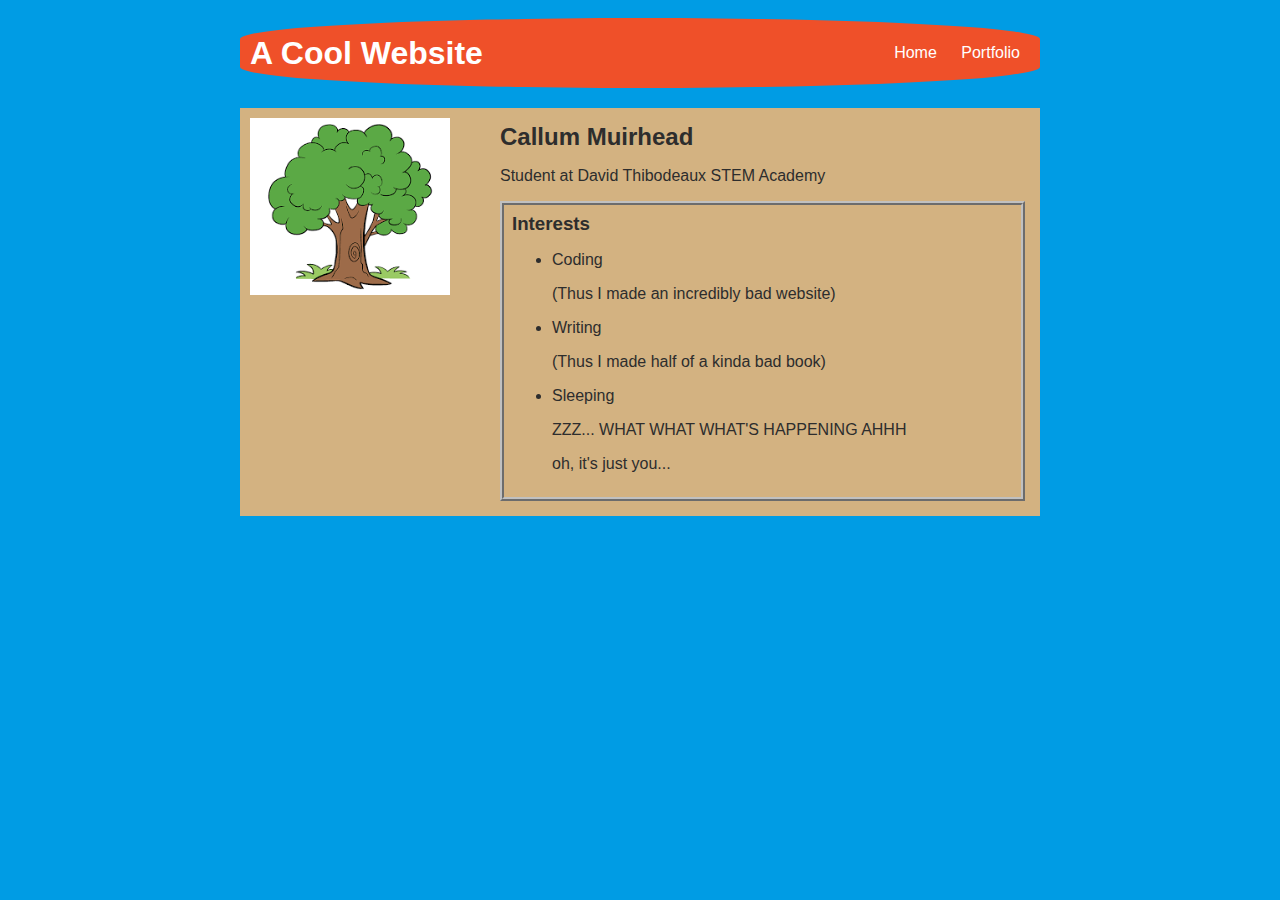
==== index.html @ ccbb9f02 "add index.html and css files" ====
<!DOCTYPE HTML>
<html>
    <head>
        
        <title>
    Web.Site
        </title>
        <link rel="stylesheet" href="style.css">
    </head>
    <body>
    <!-- All content here... -->
        <div id="all-contents">
            <nav>
                <h1>A Cool Website</h1>
                <ul id="nav-ul">
                    <li class="nav-li"><a href="index.html">Home</a></li>
                    <li class="nav-li"><a href="index.html">Portfolio</a></li>
                </ul>
            </nav>
            <main>

    <!-- Sidebar section -->
                <div class="sidebar">
                    <img class="sidebar-img" src="[data-uri]"> 
                </div>

    <!-- Content section -->
                <div class="content">

                    <h2>Callum Muirhead</h2>

                    <p>Student at David Thibodeaux STEM Academy</p>

                    <!-- Interests Section -->
                     <div id="interests">
                        <h3>Interests</h3>
                       
                        <ul>
                            <li>Coding</l1><p>(Thus I made an incredibly bad website)</p>
                            <li>Writing</li>
                            <p>(Thus I made half of a kinda bad book)</p>
                            <li>Sleeping</li>
                            <p>ZZZ... WHAT WHAT WHAT'S HAPPENING AHHH</p>
                            <p>oh, it's just you...</p>
                        </ul>

                     </div>
                </div>
            </main>
        </div>
    
    </body>
</html>
---- style.css ----
body {
    background: rgb(0, 156, 228);
    color: rgb(45, 45, 45);
    padding: 10px;
    font-family: arial;
}
#all-contents {
  max-width: 800px;
    margin: auto;
}

/* navigation menu */
nav {
    background: rgb(239, 80, 41);
   margin: 0 auto;
   margin-bottom: 20px;
    display: flex;
    padding: 10px;
    border-radius: 50%/30%;
}
h1 {
    display: flex;
    align-items: center;
    color: white;
    flex: 1;
    margin: 0;
}
#nav-ul {
    list-style-image: none;
}
.nav-li {
    display: inline-block;
    padding: 0 10px;
}
a {
    text-decoration: none;
    color: #fff;
}

/* main container area beneath menu */
main {
    background: rgb(211, 178, 129);
    display: flex;
}
.sidebar {
    margin-right: 25px;
    padding: 10px;
}
.sidebar-img {
    width: 200px;
}
.content {
    flex: 1;
    padding: 15px;
}

/* portfolio styles */
#interests {
    border: 4px silver ridge;
    padding: 8px;
}
h2, h3 {
    margin: 0px;
}
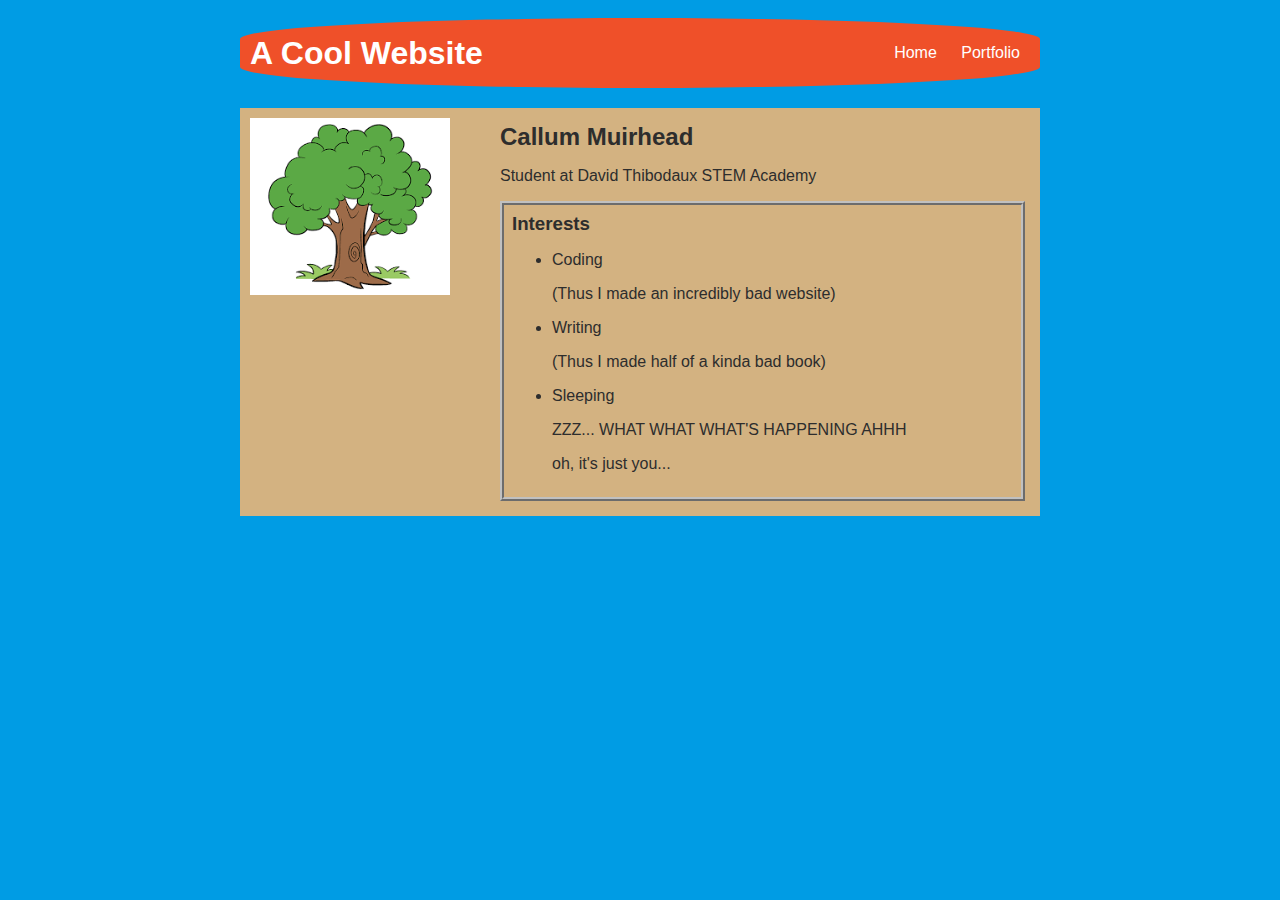
==== commit fa81f06e: "add index.html and css files" ====
--- a/index.html
+++ b/index.html
@@ -29,7 +29,7 @@
 
                     <h2>Callum Muirhead</h2>
 
-                    <p>Student at David Thibodeaux STEM Academy</p>
+                    <p>Student at David Thibodaux STEM Academy</p>
 
                     <!-- Interests Section -->
                      <div id="interests">
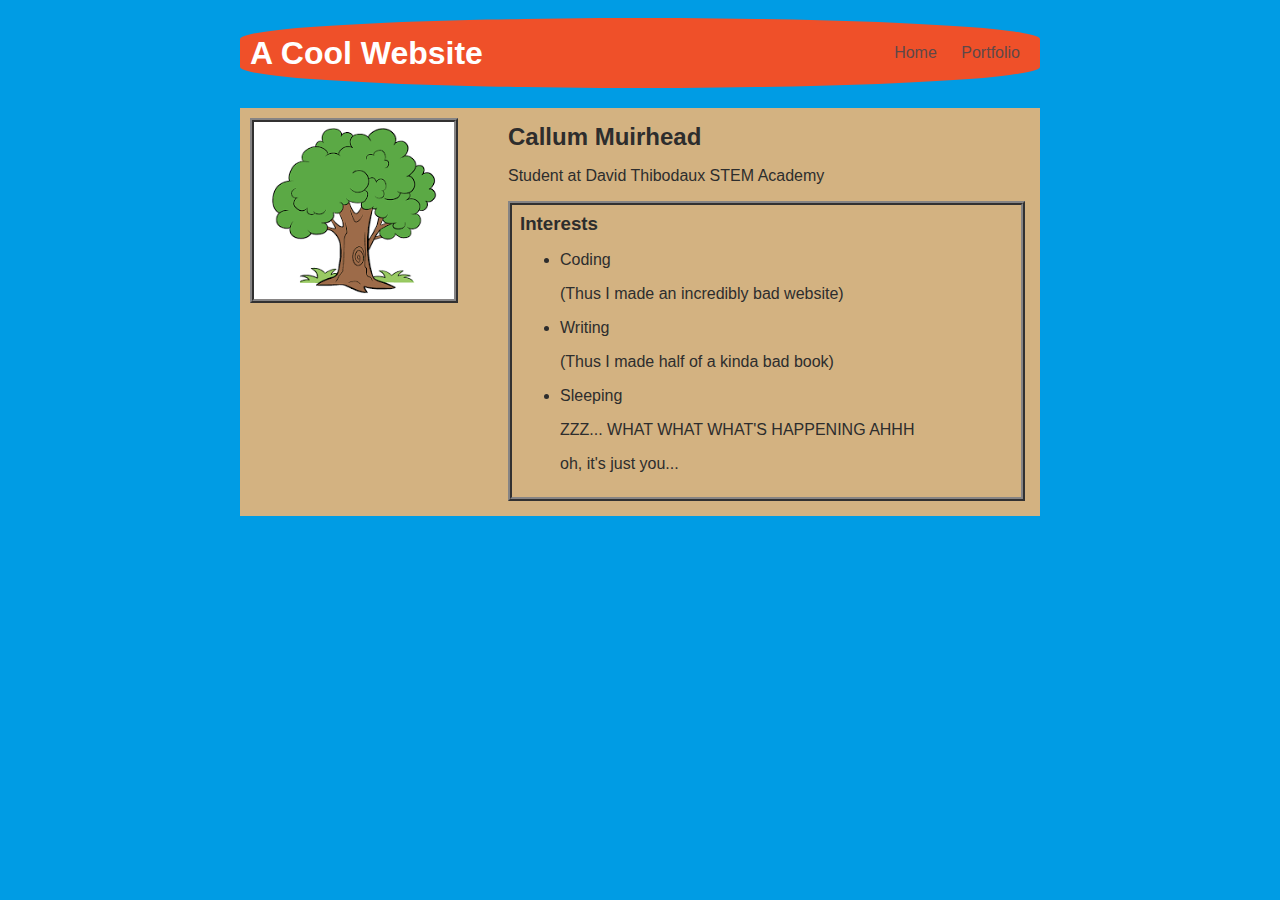
==== commit 1e5629a7: "add portfolio.html file" ====
--- a/index.html
+++ b/index.html
@@ -14,7 +14,7 @@
                 <h1>A Cool Website</h1>
                 <ul id="nav-ul">
                     <li class="nav-li"><a href="index.html">Home</a></li>
-                    <li class="nav-li"><a href="index.html">Portfolio</a></li>
+                    <li class="nav-li"><a href="portfolio.html">Portfolio</a></li>
                 </ul>
             </nav>
             <main>
--- a/style.css
+++ b/style.css
@@ -34,7 +34,7 @@
 }
 a {
     text-decoration: none;
-    color: #fff;
+    color: #5e4848;
 }
 
 /* main container area beneath menu */
@@ -48,6 +48,7 @@
 }
 .sidebar-img {
     width: 200px;
+    border: 4px rgb(134, 132, 132) ridge;
 }
 .content {
     flex: 1;
@@ -56,9 +57,83 @@
 
 /* portfolio styles */
 #interests {
-    border: 4px silver ridge;
+    border: 4px rgb(134, 132, 132) ridge;
     padding: 8px;
 }
 h2, h3 {
     margin: 0px;
 }
+/* portfolio styles */
+.content h1 {
+    color: black;
+}
+
+#portfolio {
+    list-style-type: none;
+    padding-left: 0;
+}
+
+#portfolio li {
+    background: #fff;
+    padding: 10px;
+    border-radius: 10px;
+    margin-bottom: 10px;
+}
+
+#portfolio li:hover {
+    background: #eee;
+}
+
+#portfolio a {
+    text-decoration: none;
+    color: #454545;
+}
+/* responsive web design */
+@media screen and (min-width: 120px) and (max-width: 1080px) {
+    main {
+      height: 100ch;
+      zoom: 1.5;
+      display: grid;
+    }
+
+    h1 {
+      font-size: 44px;
+    }
+
+    h2 {
+      font-size: 42px;
+    }
+
+    h3 {
+      font-size: 36px;
+    }
+
+    #all-contents {
+      height: 100ch;
+      margin: none;
+    }
+
+    a {
+      font-size: 42px;
+    }
+
+    .sidebar {
+      margin-right: 0px;
+      justify-content: center;
+      align-items: center;
+    }
+
+    .sidebar-img {
+      width: 100%;
+    }
+
+    p,
+    li {
+      font-size: 24px;
+    }
+
+    .content {
+      align-content: center;
+      justify-content: center;
+    }
+}